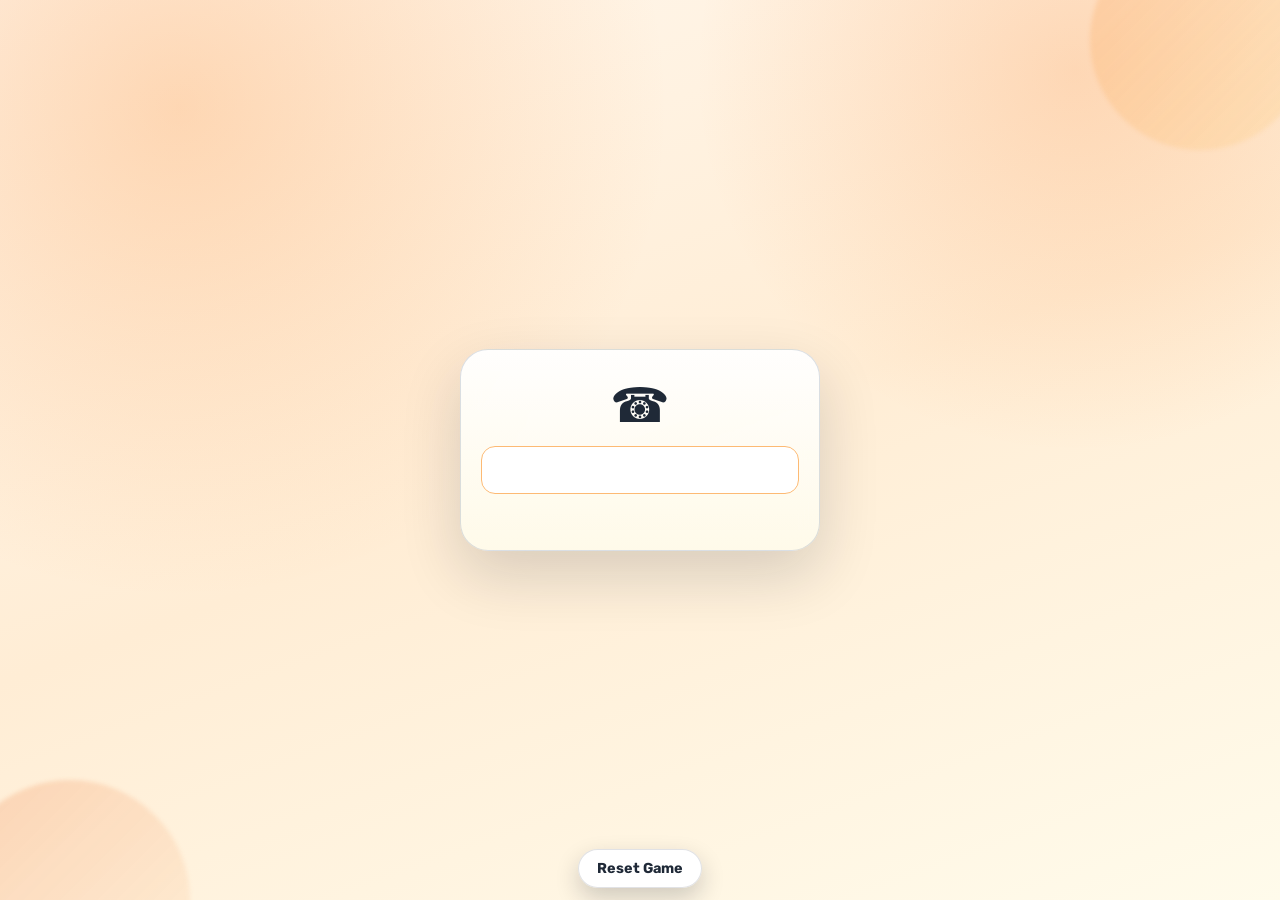
==== docs/index.html @ 14e4b2d3 "Bump service worker cache version to force client refresh" ====
<!doctype html>
<html lang="en">
  <head>
    <meta charset="UTF-8" />
    <meta name="viewport" content="width=device-width, initial-scale=1.0" />
    <meta name="theme-color" content="#1f2937" />
    <meta name="apple-mobile-web-app-capable" content="yes" />
    <meta name="apple-mobile-web-app-status-bar-style" content="default" />
    <title>Sabayakov</title>
    <link rel="manifest" href="manifest.json" />
    <link rel="stylesheet" href="style.css" />
    <script src="app.js" defer></script>
  </head>
  <body>
    <main id="app" class="app">
      <section class="screen screen--centered">
        <div class="panel panel--compact">
          <p class="eyebrow">Sabayakov</p>
          <h1 class="hero-title">Loading game data…</h1>
          <p class="body-copy">Preparing your stations and race settings.</p>
        </div>
      </section>
    </main>

    <script>
      if ("serviceWorker" in navigator) {
        window.addEventListener("load", function () {
          navigator.serviceWorker.register("./sw.js?v=7", { updateViaCache: "none" }).catch(function (error) {
            console.error("Service worker registration failed:", error);
          });
        });
      }
    </script>
  </body>
</html>
---- docs/style.css ----
@import url("https://fonts.googleapis.com/css2?family=Rubik:wght@400;500;700;800&family=Space+Grotesk:wght@500;700&display=swap");

* {
  box-sizing: border-box;
  margin: 0;
  padding: 0;
}

:root {
  --bg-1: #fff7ed;
  --bg-2: #ffedd5;
  --ink: #1f2937;
  --ink-soft: #475569;
  --surface: rgba(255, 255, 255, 0.78);
  --surface-strong: #ffffff;
  --stroke: rgba(148, 163, 184, 0.35);
  --brand: #ea580c;
  --brand-strong: #c2410c;
  --danger: #dc2626;
  --shadow: 0 24px 60px rgba(15, 23, 42, 0.16);
  --shadow-soft: 0 10px 30px rgba(15, 23, 42, 0.1);
}

html,
body {
  min-height: 100%;
}

body {
  color: var(--ink);
  font-family: "Rubik", sans-serif;
  background:
    radial-gradient(circle at 14% 12%, rgba(251, 146, 60, 0.3), transparent 36%),
    radial-gradient(circle at 84% 8%, rgba(249, 115, 22, 0.2), transparent 28%),
    linear-gradient(160deg, var(--bg-1) 0%, var(--bg-2) 50%, #fffbeb 100%);
  overflow-x: hidden;
}

.app {
  width: min(94vw, 760px);
  margin: 0 auto;
  min-height: 100dvh;
  padding: max(1rem, env(safe-area-inset-top)) 1rem calc(1rem + env(safe-area-inset-bottom));
  position: relative;
}

.app::before,
.app::after {
  content: "";
  position: fixed;
  z-index: -1;
  border-radius: 999px;
  filter: blur(2px);
}

.app::before {
  width: 220px;
  height: 220px;
  top: -70px;
  right: -30px;
  background: linear-gradient(135deg, rgba(251, 146, 60, 0.22), rgba(251, 191, 36, 0.1));
}

.app::after {
  width: 240px;
  height: 240px;
  bottom: -120px;
  left: -50px;
  background: linear-gradient(135deg, rgba(234, 88, 12, 0.18), rgba(253, 186, 116, 0.08));
}

.screen {
  min-height: calc(100dvh - (2rem + env(safe-area-inset-top) + env(safe-area-inset-bottom)));
  display: flex;
  flex-direction: column;
  gap: 1rem;
  animation: fade-slide 360ms ease;
}

.screen--centered {
  align-items: center;
  justify-content: center;
}

.screen--game {
  justify-content: center;
}

.panel {
  width: 100%;
  background: var(--surface);
  border: 1px solid var(--stroke);
  border-radius: 24px;
  box-shadow: var(--shadow-soft);
  backdrop-filter: blur(9px);
}

.panel--compact,
.login-panel,
.completion-panel {
  max-width: 460px;
  margin: 0 auto;
  padding: 1.5rem;
}

.eyebrow {
  font-family: "Space Grotesk", sans-serif;
  font-size: 0.78rem;
  text-transform: uppercase;
  letter-spacing: 0.08em;
  color: var(--brand-strong);
}

.hero-title {
  margin-top: 0.45rem;
  font-family: "Space Grotesk", sans-serif;
  font-size: clamp(1.5rem, 4.6vw, 2.25rem);
  line-height: 1.15;
}

.body-copy {
  margin-top: 0.55rem;
  color: var(--ink-soft);
  line-height: 1.6;
}

.login-panel {
  display: flex;
  flex-direction: column;
  align-items: center;
  gap: 1rem;
  max-width: 360px;
  padding: 2rem 1.25rem 1.4rem;
  border-radius: 28px;
  box-shadow: var(--shadow);
  background: linear-gradient(180deg, rgba(255, 255, 255, 0.94) 0%, rgba(255, 251, 235, 0.92) 100%);
}

.login-icon {
  font-size: 3rem;
  line-height: 1;
}

.text-input {
  width: 100%;
  border: 1.5px solid #fdba74;
  border-radius: 14px;
  padding: 0.85rem 0.95rem;
  font: 600 1.02rem/1.2 "Rubik", sans-serif;
  background: #fff;
  color: var(--ink);
  transition: border-color 0.2s ease, box-shadow 0.2s ease, transform 0.2s ease;
}

.text-input::placeholder {
  color: #94a3b8;
}

.text-input:focus {
  outline: none;
  border-color: var(--brand);
  box-shadow: 0 0 0 4px rgba(234, 88, 12, 0.14);
  transform: translateY(-1px);
}

.field-label {
  display: block;
  margin-bottom: 0.4rem;
  color: #334155;
  font-size: 0.9rem;
  font-weight: 600;
}

.field-error {
  min-height: 1.1rem;
  color: var(--danger);
  font-size: 0.88rem;
  text-align: center;
}

.game-header {
  display: grid;
  gap: 0.85rem;
  grid-template-columns: 1fr;
}

.metric-card {
  background: var(--surface-strong);
  border: 1px solid var(--stroke);
  border-radius: 18px;
  padding: 1rem 1.1rem;
  box-shadow: var(--shadow-soft);
}

.metric-label {
  font-size: 0.8rem;
  text-transform: uppercase;
  letter-spacing: 0.07em;
  color: #64748b;
}

.metric-label-row {
  display: flex;
  align-items: center;
  gap: 0.42rem;
}

.live-dot {
  width: 0.55rem;
  height: 0.55rem;
  border-radius: 50%;
  background: #ef4444;
  box-shadow: 0 0 0 rgba(239, 68, 68, 0.38);
  animation: pulse-live 1.8s infinite;
}

.metric-value {
  margin-top: 0.3rem;
  display: block;
  font-family: "Space Grotesk", sans-serif;
  font-size: clamp(1.35rem, 5vw, 2rem);
  font-weight: 700;
}

.metric-subtle {
  margin-top: 0.34rem;
  display: block;
  color: #64748b;
  font-size: 0.88rem;
}

.metric-subtle.is-error {
  color: var(--danger);
}

.story-panel,
.action-panel {
  padding: 1.1rem;
}

.arrival-code-window {
  display: none;
  padding: 1rem 1.1rem;
  border: 1px solid rgba(234, 88, 12, 0.35);
  background: linear-gradient(180deg, rgba(255, 255, 255, 0.95) 0%, rgba(255, 247, 237, 0.95) 100%);
}

.arrival-code-window.is-visible {
  display: block;
}

.arrival-code-text {
  margin-top: 0.45rem;
  color: #334155;
}

.arrival-code-value {
  margin-top: 0.55rem;
  font-family: "Space Grotesk", sans-serif;
  font-size: clamp(1.25rem, 4.2vw, 1.8rem);
  font-weight: 800;
  letter-spacing: 0.08em;
  color: #7c2d12;
}

.story-text {
  margin-top: 0.55rem;
  line-height: 1.75;
  color: #334155;
  white-space: pre-wrap;
  word-break: break-word;
}

.inline-content-image {
  display: block;
  width: 100%;
  max-width: 520px;
  height: auto;
  margin: 0.75rem auto;
  border-radius: 12px;
  border: 1px solid rgba(148, 163, 184, 0.35);
  box-shadow: 0 10px 24px rgba(15, 23, 42, 0.12);
}

.story-text--rtl {
  direction: rtl;
  text-align: right;
}

.mission-steps {
  display: flex;
  flex-direction: column;
  gap: 0.9rem;
  margin-top: 0.55rem;
}

.mission-step {
  margin-top: 0;
}

.mission-step--video {
  border: 1px solid rgba(148, 163, 184, 0.25);
  border-radius: 14px;
  overflow: hidden;
  background: #ffffff;
}

.mission-video {
  display: block;
  width: 100%;
  height: auto;
  max-height: 320px;
  background: #000;
}

.mission-youtube-wrap {
  position: relative;
  width: 100%;
  aspect-ratio: 16 / 9;
  background: #000;
}

.mission-youtube {
  position: absolute;
  inset: 0;
  width: 100%;
  height: 100%;
  border: 0;
}

.primary-button {
  margin-top: 0.8rem;
  width: 100%;
  border: 0;
  border-radius: 14px;
  padding: 0.92rem 1rem;
  font-family: "Space Grotesk", sans-serif;
  font-size: 1rem;
  font-weight: 700;
  letter-spacing: 0.02em;
  color: #fff;
  background: linear-gradient(135deg, var(--brand) 0%, var(--brand-strong) 100%);
  box-shadow: 0 12px 22px rgba(194, 65, 12, 0.3);
  cursor: pointer;
  transition: transform 0.18s ease, box-shadow 0.18s ease, filter 0.18s ease;
}

.primary-button:hover {
  transform: translateY(-1px);
  filter: brightness(1.03);
}

.primary-button:active {
  transform: translateY(1px);
}

.primary-button:focus-visible {
  outline: 3px solid rgba(234, 88, 12, 0.25);
  outline-offset: 1px;
}

.completion-panel {
  text-align: center;
}

.completion-badge {
  font-size: 2rem;
  margin-bottom: 0.35rem;
}

.reset-wrap {
  position: fixed;
  left: 50%;
  transform: translateX(-50%);
  bottom: calc(0.75rem + env(safe-area-inset-bottom));
  width: min(94vw, 760px);
  padding: 0 1rem;
  pointer-events: none;
  z-index: 50;
}

.reset-button {
  pointer-events: auto;
  margin: 0 auto;
  display: block;
  border: 1px solid rgba(15, 23, 42, 0.12);
  border-radius: 999px;
  background: rgba(255, 255, 255, 0.98);
  color: #1f2937;
  font-family: "Rubik", sans-serif;
  font-size: 0.9rem;
  font-weight: 700;
  padding: 0.62rem 1.1rem;
  box-shadow: 0 10px 24px rgba(15, 23, 42, 0.2);
  cursor: pointer;
  transition: transform 0.16s ease, background-color 0.16s ease, color 0.16s ease;
}

.reset-button:hover {
  transform: translateY(-1px);
  background: #fff;
  color: #1f2937;
}

.reset-button:active {
  transform: translateY(1px);
}

@media (min-width: 700px) {
  .screen--game {
    max-width: 640px;
    margin: 0 auto;
  }

  .game-header {
    grid-template-columns: repeat(2, minmax(0, 1fr));
  }

  .story-panel,
  .action-panel {
    padding: 1.25rem;
  }
}

@keyframes pulse-live {
  0% {
    box-shadow: 0 0 0 0 rgba(239, 68, 68, 0.45);
  }

  75% {
    box-shadow: 0 0 0 12px rgba(239, 68, 68, 0);
  }

  100% {
    box-shadow: 0 0 0 0 rgba(239, 68, 68, 0);
  }
}

@keyframes fade-slide {
  from {
    opacity: 0;
    transform: translateY(8px);
  }

  to {
    opacity: 1;
    transform: translateY(0);
  }
}
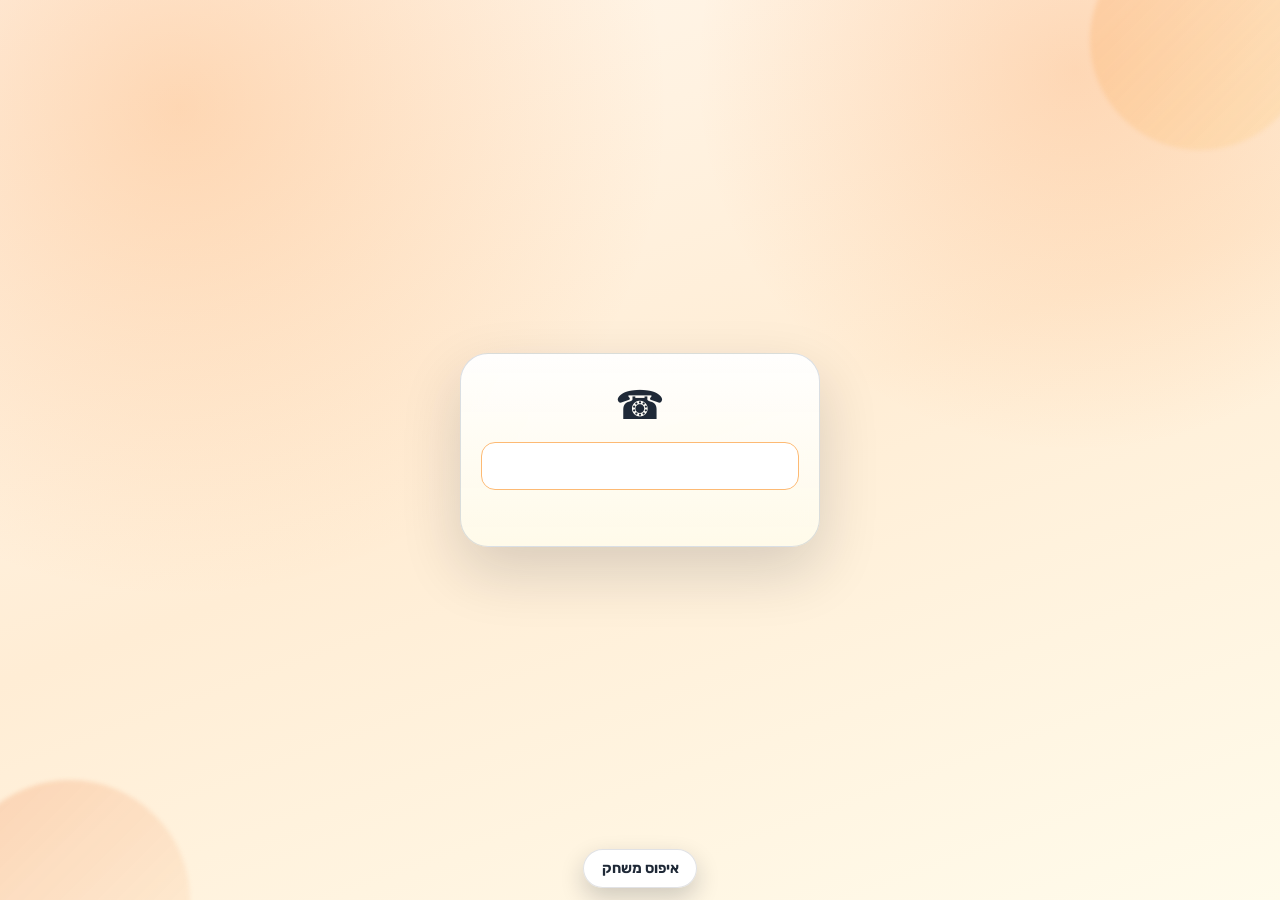
==== commit 33e48137: "Fix wide layout on Android - replace min()/clamp() with max-width, add overflow-x hidden" ====
--- a/docs/index.html
+++ b/docs/index.html
@@ -25,7 +25,7 @@
     <script>
       if ("serviceWorker" in navigator) {
         window.addEventListener("load", function () {
-          navigator.serviceWorker.register("./sw.js?v=7", { updateViaCache: "none" }).catch(function (error) {
+          navigator.serviceWorker.register("./sw.js?v=9", { updateViaCache: "none" }).catch(function (error) {
             console.error("Service worker registration failed:", error);
           });
         });
--- a/docs/style.css
+++ b/docs/style.css
@@ -24,11 +24,15 @@
 html,
 body {
   min-height: 100%;
+  overflow-x: hidden;
 }
 
 body {
   color: var(--ink);
   font-family: "Rubik", sans-serif;
+  direction: rtl;
+  -webkit-text-size-adjust: 100%;
+  text-size-adjust: 100%;
   background:
     radial-gradient(circle at 14% 12%, rgba(251, 146, 60, 0.3), transparent 36%),
     radial-gradient(circle at 84% 8%, rgba(249, 115, 22, 0.2), transparent 28%),
@@ -37,8 +41,10 @@
 }
 
 .app {
-  width: min(94vw, 760px);
+  width: 100%;
+  max-width: 760px;
   margin: 0 auto;
+  min-height: 100svh;
   min-height: 100dvh;
   padding: max(1rem, env(safe-area-inset-top)) 1rem calc(1rem + env(safe-area-inset-bottom));
   position: relative;
@@ -70,6 +76,7 @@
 }
 
 .screen {
+  min-height: calc(100svh - (2rem + env(safe-area-inset-top) + env(safe-area-inset-bottom)));
   min-height: calc(100dvh - (2rem + env(safe-area-inset-top) + env(safe-area-inset-bottom)));
   display: flex;
   flex-direction: column;
@@ -80,6 +87,7 @@
 .screen--centered {
   align-items: center;
   justify-content: center;
+  overflow-y: auto;
 }
 
 .screen--game {
@@ -109,6 +117,7 @@
   text-transform: uppercase;
   letter-spacing: 0.08em;
   color: var(--brand-strong);
+  text-align: right;
 }
 
 .hero-title {
@@ -116,12 +125,14 @@
   font-family: "Space Grotesk", sans-serif;
   font-size: clamp(1.5rem, 4.6vw, 2.25rem);
   line-height: 1.15;
+  text-align: right;
 }
 
 .body-copy {
   margin-top: 0.55rem;
   color: var(--ink-soft);
   line-height: 1.6;
+  text-align: right;
 }
 
 .login-panel {
@@ -129,6 +140,7 @@
   flex-direction: column;
   align-items: center;
   gap: 1rem;
+  width: 100%;
   max-width: 360px;
   padding: 2rem 1.25rem 1.4rem;
   border-radius: 28px;
@@ -137,7 +149,7 @@
 }
 
 .login-icon {
-  font-size: 3rem;
+  font-size: 2.5rem;
   line-height: 1;
 }
 
@@ -169,13 +181,14 @@
   color: #334155;
   font-size: 0.9rem;
   font-weight: 600;
+  text-align: right;
 }
 
 .field-error {
   min-height: 1.1rem;
   color: var(--danger);
   font-size: 0.88rem;
-  text-align: center;
+  text-align: right;
 }
 
 .game-header {
@@ -202,6 +215,8 @@
 .metric-label-row {
   display: flex;
   align-items: center;
+  justify-content: flex-start;
+  flex-direction: row-reverse;
   gap: 0.42rem;
 }
 
@@ -227,6 +242,7 @@
   display: block;
   color: #64748b;
   font-size: 0.88rem;
+  text-align: right;
 }
 
 .metric-subtle.is-error {
@@ -269,6 +285,7 @@
   color: #334155;
   white-space: pre-wrap;
   word-break: break-word;
+  text-align: right;
 }
 
 .inline-content-image {
@@ -406,6 +423,22 @@
   transform: translateY(1px);
 }
 
+@media (max-width: 460px) {
+  .app {
+    width: 100%;
+    padding: max(0.75rem, env(safe-area-inset-top)) 0.75rem calc(0.75rem + env(safe-area-inset-bottom));
+  }
+
+  .screen {
+    gap: 0.75rem;
+  }
+
+  .login-panel {
+    padding: 1.1rem 0.9rem 1rem;
+    border-radius: 20px;
+  }
+}
+
 @media (min-width: 700px) {
   .screen--game {
     max-width: 640px;
